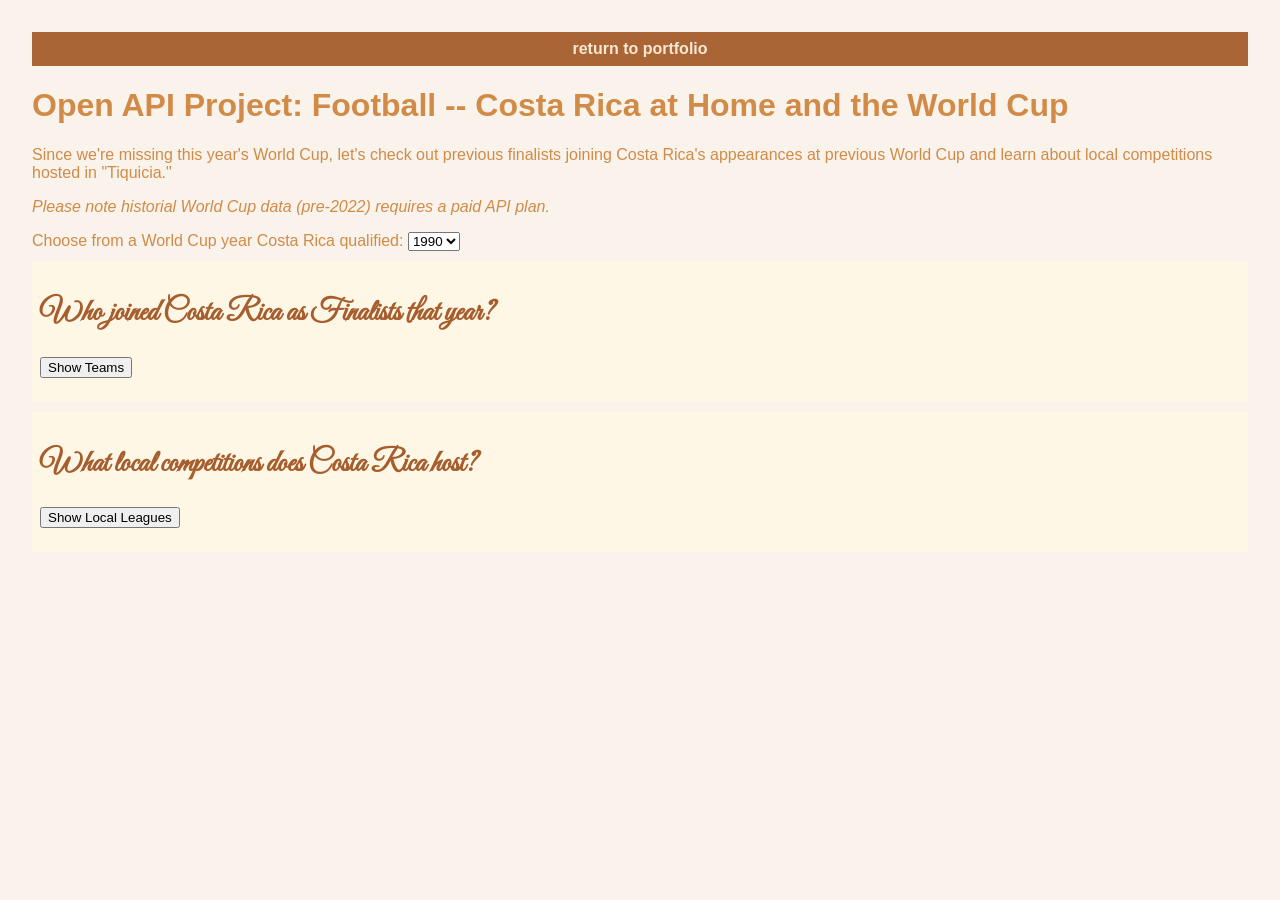
==== openapi.html @ b8ef9a22 "successfully added second endpoint, css styling for lists, and debugging to locate local league name" ====
<!DOCTYPE html>
<html lang="en">
<head>
    <meta name='description' content='Open API Soccer leagues list'>
    <meta name='author' content='Daniela Hernández Blanco'>
    <!--add meta tags later-->
    <link rel="stylesheet" href="css/openapi.css">
    <link rel="preconnect" href="https://fonts.googleapis.com">
    <link rel="preconnect" href="https://fonts.gstatic.com" crossorigin>
    <link href="https://fonts.googleapis.com/css2?family=Great+Vibes&display=swap" rel="stylesheet">
     
    <title>Open API - Soccer</title>        
</head>
<body>
    <nav>
        <a href="index.html" class="menu">Return to Portfolio</a>
    </nav>
    <main>
        <h1>Open API Project: Football -- Costa Rica at Home and the World Cup</h1>
        <p>Since we're missing this year's World Cup, let's check out previous finalists joining Costa Rica's appearances at previous World Cup and learn about local competitions hosted in "Tiquicia."</p>
        <p><em>Please note historial World Cup data (pre-2022) requires a paid API plan.</em></p>
        <form>
            <label for="season-year">Choose from a World Cup year Costa Rica qualified:</label>
            <select name="season-year" id="season-year">
                <option value="1990">1990</option>
                <option value="2002">2002</option>
                <option value="2006">2006</option>
                <option value="2014">2014</option>
                <option value="2022">2022</option>
            </select>
            <section class='api-results'>
                <h2 class="heading">Who joined Costa Rica as Finalists that year?</h2>
                    <button id="teams-button" type="button">Show Teams</button>
                    <ul id='teams'></ul>
            </section>
            <section class='api-results'>
                <h2 class="heading">What local competitions does Costa Rica host?</h2>
                    <button id="leagues-button" type="button">Show Local Leagues</button>
                    <ul id='leagues'></ul>
                </section>
        </form>
    </main>
    <script src="js/openapi.js"></script>
</body>
<footer>
    <!--add later-->
</footer>
</html>
---- css/openapi.css ----
body {
    background-color: #F9F3EC;  
    color: #D18B47;             
    font-family: sans-serif;
    font-size: medium;
    margin: 16px 16px 16px 16px;
    padding: 16px;
}

nav {
    top: 0;
    margin: 0 auto;
    max-width: 100%;
    position: -webkit-sticky;
    position: sticky;
    display: flex;
    align-items: center;
    justify-content: center;
    gap: 8px; 
    flex-wrap: wrap;
    font-weight: bold;
    padding: 0px;
    background: #A65E2E;
    opacity: 95%;
    z-index: 0;
}


.menu {    
    padding: 8px;
    text-transform: lowercase;
    text-decoration: none;
    color: #F8E8D0;
}


h2 {
    font-family: "Great Vibes", cursive;
    font-size: 30px;
    color: #A65E2E;
}

.heading {
        color: #A65E2E;
        font-weight: bold;
}

a:focus {
  font-style: italic;
}

a:hover {
  text-decoration: none;
  background: #D18B47;
}

a:active {
  background: #D18B47;
  color: #FFF7E6;
}

section {
    margin: 10px auto;
    padding: 8px;
    background-color: #FFF7E6;  
    scroll-margin-top: 30px;
}

.teams-list {
    display: flex;
    flex-wrap: wrap;
  
}

.teams-list, li {
    display: flex;
    flex-wrap: wrap;
    list-style: none;
    background-color: #F8E8D0;
    border: 2px dotted #a7886d;
    padding: 8px;
    flex: 1 1 250px;
    justify-content: center;
    text-align: center;
    list-style: none;
}

footer {
    text-align: center;

}
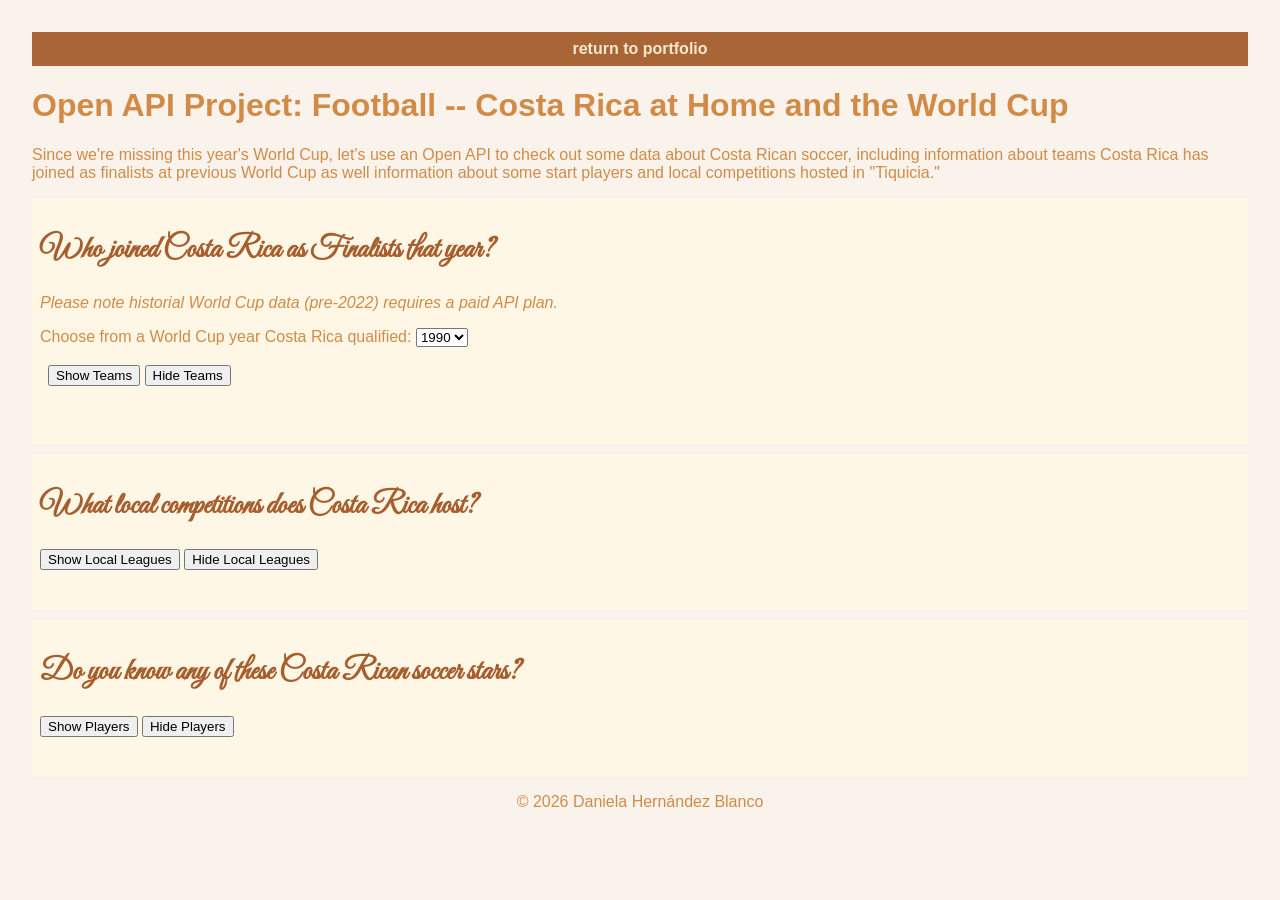
==== commit abe1cfff: "added essential meta tags, added dynamic footer code in js, styling for players li, successfully add" ====
--- a/openapi.html
+++ b/openapi.html
@@ -3,7 +3,8 @@
 <head>
     <meta name='description' content='Open API Soccer leagues list'>
     <meta name='author' content='Daniela Hernández Blanco'>
-    <!--add meta tags later-->
+    <meta charset="UTF-8">
+    <meta name="viewport" content="width=device-width, initial-scale=1.0">
     <link rel="stylesheet" href="css/openapi.css">
     <link rel="preconnect" href="https://fonts.googleapis.com">
     <link rel="preconnect" href="https://fonts.gstatic.com" crossorigin>
@@ -17,32 +18,44 @@
     </nav>
     <main>
         <h1>Open API Project: Football -- Costa Rica at Home and the World Cup</h1>
-        <p>Since we're missing this year's World Cup, let's check out previous finalists joining Costa Rica's appearances at previous World Cup and learn about local competitions hosted in "Tiquicia."</p>
-        <p><em>Please note historial World Cup data (pre-2022) requires a paid API plan.</em></p>
-        <form>
-            <label for="season-year">Choose from a World Cup year Costa Rica qualified:</label>
-            <select name="season-year" id="season-year">
-                <option value="1990">1990</option>
-                <option value="2002">2002</option>
-                <option value="2006">2006</option>
-                <option value="2014">2014</option>
-                <option value="2022">2022</option>
-            </select>
-            <section class='api-results'>
-                <h2 class="heading">Who joined Costa Rica as Finalists that year?</h2>
+        <p>Since we're missing this year's World Cup, let's use an Open API to check out some data about Costa Rican soccer, including information about teams Costa Rica has joined as finalists at previous World Cup as well information about some start players and local competitions hosted in "Tiquicia."</p>
+       
+        <section name="teams-section">
+            <h2 class="heading">Who joined Costa Rica as Finalists that year?</h2>
+            <p><em>Please note historial World Cup data (pre-2022) requires a paid API plan.</em></p>
+            <form>
+                <label for="season-year">Choose from a World Cup year Costa Rica qualified:</label>
+                <select name="season-year" id="season-year">
+                    <option value="1990">1990</option>
+                    <option value="2002">2002</option>
+                    <option value="2006">2006</option>
+                    <option value="2014">2014</option>
+                    <option value="2022">2022</option>
+                </select>
+                <section class='api-results'>
                     <button id="teams-button" type="button">Show Teams</button>
+                    <button id="teams-hide" type="button">Hide Teams</button>
                     <ul id='teams'></ul>
-            </section>
-            <section class='api-results'>
+                </section>
+            </form>
+        </section>
+        
+        <section class='api-results'>
                 <h2 class="heading">What local competitions does Costa Rica host?</h2>
                     <button id="leagues-button" type="button">Show Local Leagues</button>
+                    <button id="leagues-hide" type="button">Hide Local Leagues</button>
                     <ul id='leagues'></ul>
-                </section>
-        </form>
+        </section>
+
+        <section class='api-results'>
+                <h2 class="heading">Do you know any of these Costa Rican soccer stars?</h2>
+                    <button id="players-button" type="button">Show Players</button>
+                    <button id="players-hide" type="button">Hide Players</button>
+                    <ul id='players'></ul>
+        </section>
     </main>
+    <footer></footer>
     <script src="js/openapi.js"></script>
 </body>
-<footer>
-    <!--add later-->
-</footer>
+
 </html>
--- a/css/openapi.css
+++ b/css/openapi.css
@@ -66,23 +66,24 @@
     scroll-margin-top: 30px;
 }
 
-.teams-list {
+#teams,
+#leagues,
+#players {
     display: flex;
     flex-wrap: wrap;
-  
+    gap: 10px;
+    padding: 0;
 }
 
-.teams-list, li {
-    display: flex;
-    flex-wrap: wrap;
+#teams li,
+#leagues li,
+#players li {
     list-style: none;
     background-color: #F8E8D0;
     border: 2px dotted #a7886d;
     padding: 8px;
-    flex: 1 1 250px;
-    justify-content: center;
+    flex: 1 1 200px;
     text-align: center;
-    list-style: none;
 }
 
 footer {
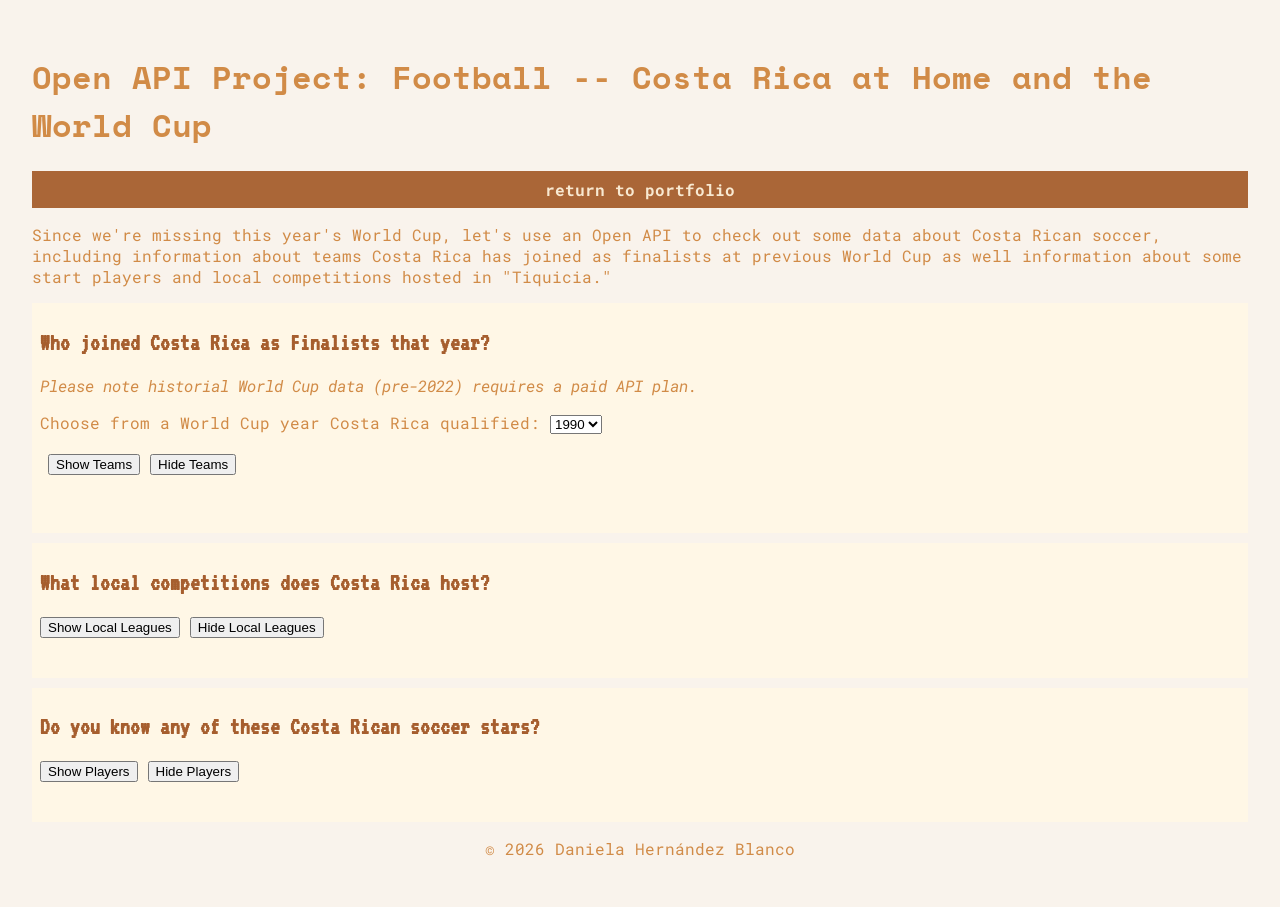
==== commit dcdbcfcb: "remove old fonts, update font styling in open api project to be more consistent with index" ====
--- a/openapi.html
+++ b/openapi.html
@@ -5,19 +5,21 @@
     <meta name='author' content='Daniela Hernández Blanco'>
     <meta charset="UTF-8">
     <meta name="viewport" content="width=device-width, initial-scale=1.0">
+    
     <link rel="stylesheet" href="css/openapi.css">
     <link rel="preconnect" href="https://fonts.googleapis.com">
     <link rel="preconnect" href="https://fonts.gstatic.com" crossorigin>
-    <link href="https://fonts.googleapis.com/css2?family=Great+Vibes&display=swap" rel="stylesheet">
-     
+    <link href="https://fonts.googleapis.com/css2?family=Inconsolata:wght@200..900&family=Roboto+Mono:ital,wght@0,100..700;1,100..700&family=Space+Mono:ital,wght@0,400;0,700;1,400;1,700&family=VT323&display=swap" rel="stylesheet">
+
     <title>Open API - Soccer</title>        
 </head>
 <body>
+    <h1>Open API Project: Football -- Costa Rica at Home and the World Cup</h1>
+
     <nav>
         <a href="index.html" class="menu">Return to Portfolio</a>
     </nav>
     <main>
-        <h1>Open API Project: Football -- Costa Rica at Home and the World Cup</h1>
         <p>Since we're missing this year's World Cup, let's use an Open API to check out some data about Costa Rican soccer, including information about teams Costa Rica has joined as finalists at previous World Cup as well information about some start players and local competitions hosted in "Tiquicia."</p>
        
         <section name="teams-section">
--- a/css/openapi.css
+++ b/css/openapi.css
@@ -1,8 +1,7 @@
 body {
     background-color: #F9F3EC;  
     color: #D18B47;             
-    font-family: sans-serif;
-    font-size: medium;
+    font-family: "Roboto Mono", monospace;         
     margin: 16px 16px 16px 16px;
     padding: 16px;
 }
@@ -25,7 +24,6 @@
     z-index: 0;
 }
 
-
 .menu {    
     padding: 8px;
     text-transform: lowercase;
@@ -33,10 +31,13 @@
     color: #F8E8D0;
 }
 
+h1 {
+    font-family: "Space Mono", monospace;
+}
+
 
 h2 {
-    font-family: "Great Vibes", cursive;
-    font-size: 30px;
+    font-family: "VT323", monospace;
     color: #A65E2E;
 }
 
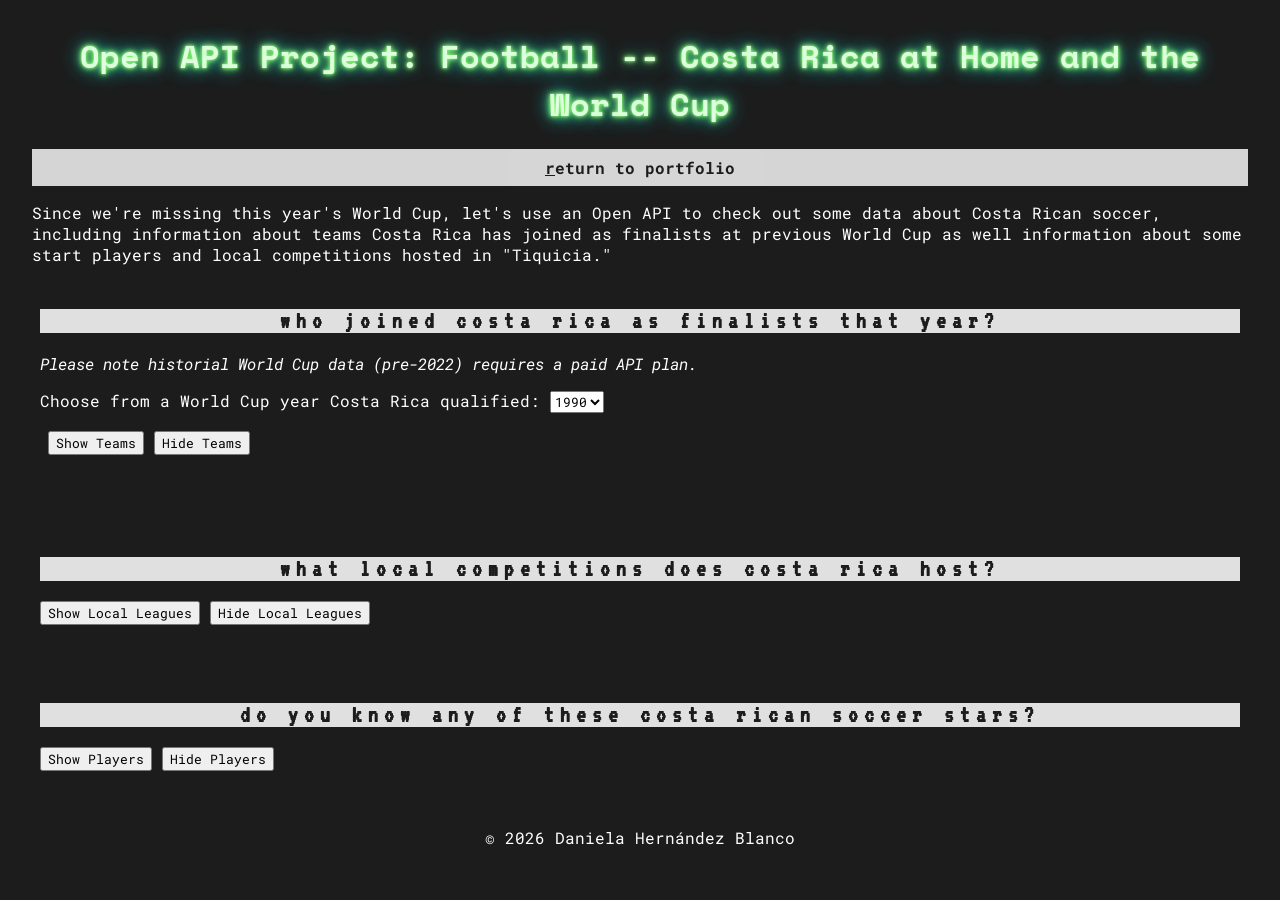
==== commit 6eda6516: "removed extra html tags per AIRHUB" ====
--- a/openapi.html
+++ b/openapi.html
@@ -1,5 +1,4 @@
-<!DOCTYPE html>
-<html lang="en">
+<!DOCTYPE html lang="en">
 <head>
     <meta name='description' content='Open API Soccer leagues list'>
     <meta name='author' content='Daniela Hernández Blanco'>
@@ -11,7 +10,7 @@
     <link rel="preconnect" href="https://fonts.gstatic.com" crossorigin>
     <link href="https://fonts.googleapis.com/css2?family=Inconsolata:wght@200..900&family=Roboto+Mono:ital,wght@0,100..700;1,100..700&family=Space+Mono:ital,wght@0,400;0,700;1,400;1,700&family=VT323&display=swap" rel="stylesheet">
 
-    <title>Open API - Soccer</title>        
+    <title>Open API Assignment - Football</title>        
 </head>
 <body>
     <h1>Open API Project: Football -- Costa Rica at Home and the World Cup</h1>
--- a/css/openapi.css
+++ b/css/openapi.css
@@ -1,6 +1,6 @@
 body {
-    background-color: #F9F3EC;  
-    color: #D18B47;             
+    background-color: #1C1C1C;  
+    color: #FFFFFF;                
     font-family: "Roboto Mono", monospace;         
     margin: 16px 16px 16px 16px;
     padding: 16px;
@@ -19,7 +19,7 @@
     flex-wrap: wrap;
     font-weight: bold;
     padding: 0px;
-    background: #A65E2E;
+    background: #E0E0E0;
     opacity: 95%;
     z-index: 0;
 }
@@ -28,22 +28,38 @@
     padding: 8px;
     text-transform: lowercase;
     text-decoration: none;
-    color: #F8E8D0;
+    color: #1C1C1C;
 }
+
+.menu::first-letter {
+    text-decoration: underline;
+}
+
 
 h1 {
     font-family: "Space Mono", monospace;
+    color: #deffdd;
+    text-shadow:
+        0 0 2.5px #77fa60,    /* bright neon green core */
+        0 0 5px #9cf18d,   /* slightly softer green */
+        0 0 10px #77fa60,   /* outer green halo */
+        0 0 20px #00ffff;   /* blue overlay for CRT‑style */ 
+    text-align: center;
+    position: relative;
 }
 
 
 h2 {
     font-family: "VT323", monospace;
-    color: #A65E2E;
+    color: #FFFFFF;
 }
 
 .heading {
-        color: #A65E2E;
-        font-weight: bold;
+    color: #1C1C1C;
+    background-color: #E0E0E0;
+    letter-spacing: 0.25em;
+    text-transform: lowercase;
+    text-align: center;
 }
 
 a:focus {
@@ -52,18 +68,17 @@
 
 a:hover {
   text-decoration: none;
-  background: #D18B47;
+  background: #FFFFFF;
 }
 
 a:active {
-  background: #D18B47;
-  color: #FFF7E6;
+  background: #FFFFFF;
+  color: #1C1C1C;
 }
 
 section {
     margin: 10px auto;
     padding: 8px;
-    background-color: #FFF7E6;  
     scroll-margin-top: 30px;
 }
 
@@ -80,14 +95,17 @@
 #leagues li,
 #players li {
     list-style: none;
-    background-color: #F8E8D0;
-    border: 2px dotted #a7886d;
+    border: 2px dotted #A8A8A8;
     padding: 8px;
-    flex: 1 1 200px;
-    text-align: center;
+    flex: 1 1 250px;
 }
 
 footer {
     text-align: center;
 
 }
+
+button,
+select {
+    font-family: "Roboto Mono", monospace;         
+}
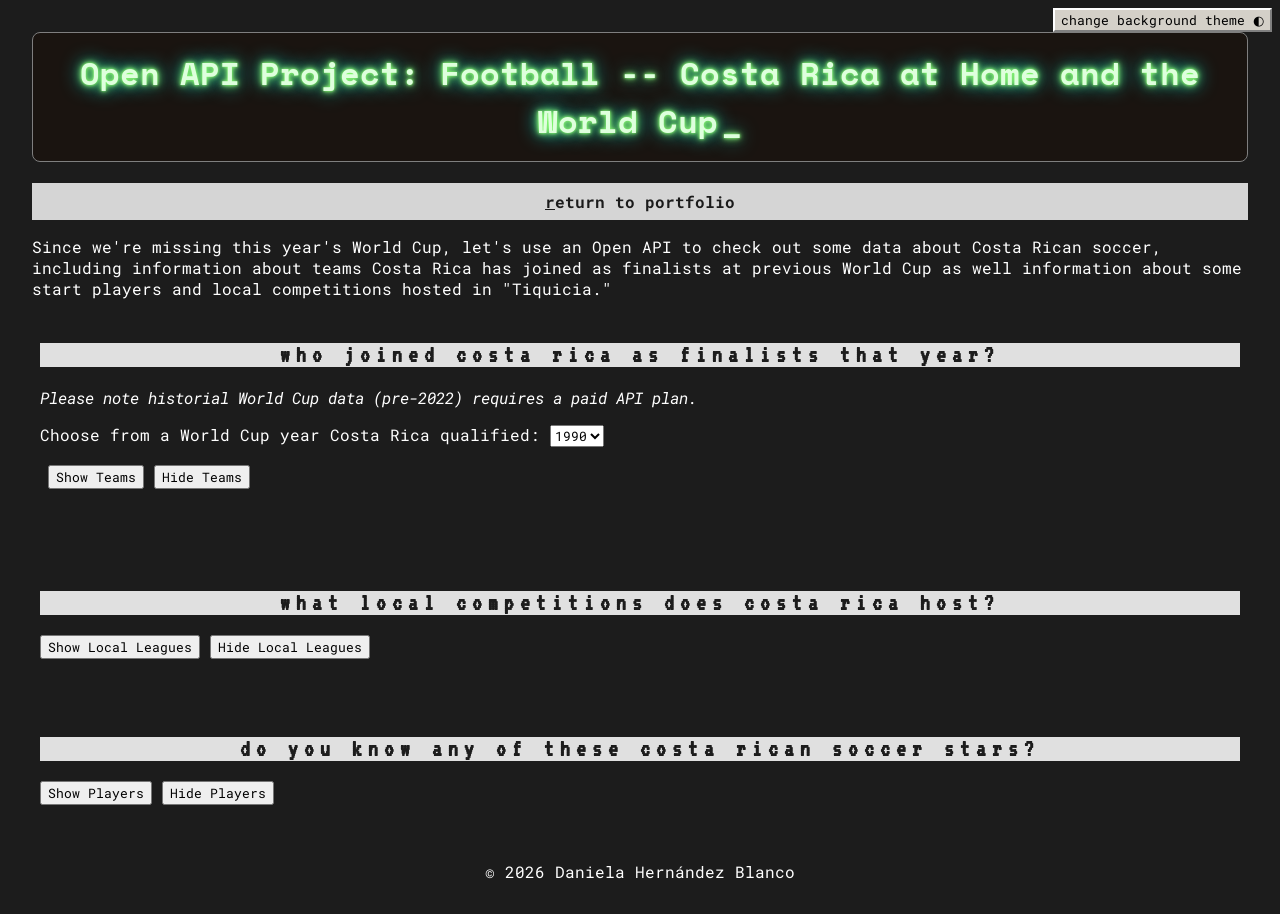
==== commit 71da0e54: "edited terminal message styling, added toggle button for light/dark mode, added class to existing h2" ====
--- a/openapi.html
+++ b/openapi.html
@@ -52,9 +52,11 @@
                 <h2 class="heading">Do you know any of these Costa Rican soccer stars?</h2>
                     <button id="players-button" type="button">Show Players</button>
                     <button id="players-hide" type="button">Hide Players</button>
+                    <p id="player-info"></p>
                     <ul id='players'></ul>
         </section>
     </main>
+    <button type="button" id="toggle-button"></button>
     <footer></footer>
     <script src="js/openapi.js"></script>
 </body>
--- a/css/openapi.css
+++ b/css/openapi.css
@@ -4,6 +4,29 @@
     font-family: "Roboto Mono", monospace;         
     margin: 16px 16px 16px 16px;
     padding: 16px;
+}
+
+body.light-mode {
+    background-color: #FFFFFF;
+    color: #1C1C1C
+}
+
+#toggle-button {
+    position: absolute;
+    z-index: 999;
+    top: 8px;
+    right: 8px;
+    display: flex;
+    align-items: center;
+    justify-content: center;
+    cursor: pointer;
+    background: #d4d0c8;
+    font-family: "Roboto Mono", monospace;         
+    border-top: 2px solid white;
+    border-left: 2px solid white;
+    border-right: 2px solid #808080;
+    border-bottom: 2px solid #808080;
+    cursor: pointer;
 }
 
 nav {
@@ -46,8 +69,21 @@
         0 0 20px #00ffff;   /* blue overlay for CRT‑style */ 
     text-align: center;
     position: relative;
+    background-color: #1a1410;
+    padding: 16px;
+    border: 1px solid #7F7F7F;
+    border-radius: 8px;
 }
 
+h1::after {
+    content: "_";
+    animation: blink 1s infinite;
+    margin-left: 4px;
+}
+
+@keyframes blink {
+    50% { opacity: 0; }
+}
 
 h2 {
     font-family: "VT323", monospace;
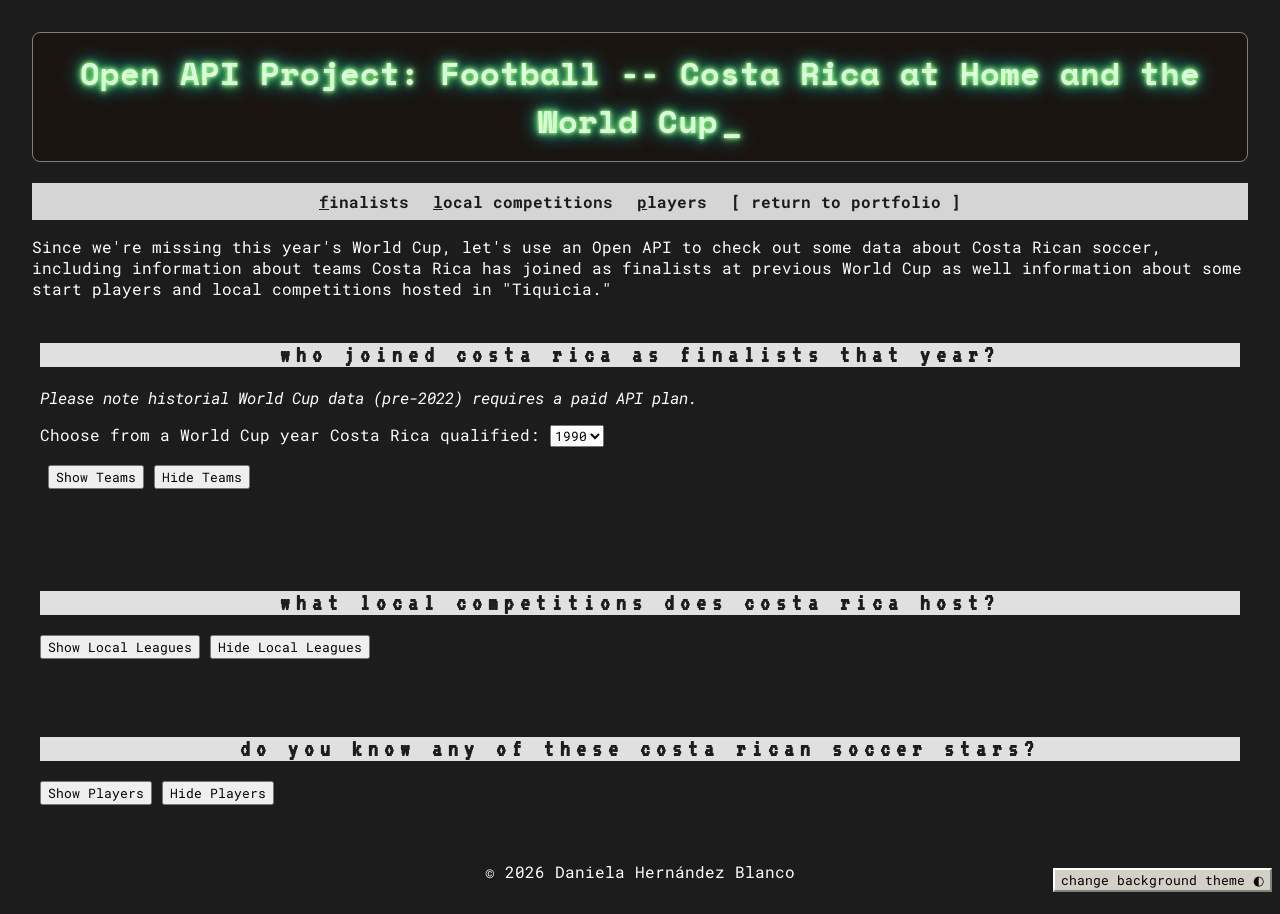
==== commit 9b8570a2: "added links to open API nav bar, updated position of toggle buttons" ====
--- a/openapi.html
+++ b/openapi.html
@@ -16,12 +16,15 @@
     <h1>Open API Project: Football -- Costa Rica at Home and the World Cup</h1>
 
     <nav>
-        <a href="index.html" class="menu">Return to Portfolio</a>
+        <a href="#finalists" class="menu">Finalists</a>
+        <a href="#competitions" class="menu">Local Competitions</a>
+        <a href="#players-view" class="menu">Players</a>
+        <a href="index.html" class="menu">[ Return to Portfolio ]</a>
     </nav>
     <main>
         <p>Since we're missing this year's World Cup, let's use an Open API to check out some data about Costa Rican soccer, including information about teams Costa Rica has joined as finalists at previous World Cup as well information about some start players and local competitions hosted in "Tiquicia."</p>
        
-        <section name="teams-section">
+        <section name="teams-section" id="finalists">
             <h2 class="heading">Who joined Costa Rica as Finalists that year?</h2>
             <p><em>Please note historial World Cup data (pre-2022) requires a paid API plan.</em></p>
             <form>
@@ -41,14 +44,14 @@
             </form>
         </section>
         
-        <section class='api-results'>
+        <section class='api-results' id="competitions">
                 <h2 class="heading">What local competitions does Costa Rica host?</h2>
                     <button id="leagues-button" type="button">Show Local Leagues</button>
                     <button id="leagues-hide" type="button">Hide Local Leagues</button>
                     <ul id='leagues'></ul>
         </section>
 
-        <section class='api-results'>
+        <section class='api-results' id="players-view">
                 <h2 class="heading">Do you know any of these Costa Rican soccer stars?</h2>
                     <button id="players-button" type="button">Show Players</button>
                     <button id="players-hide" type="button">Hide Players</button>
--- a/css/openapi.css
+++ b/css/openapi.css
@@ -12,9 +12,9 @@
 }
 
 #toggle-button {
-    position: absolute;
+    position: fixed;
     z-index: 999;
-    top: 8px;
+    bottom: 8px;
     right: 8px;
     display: flex;
     align-items: center;
